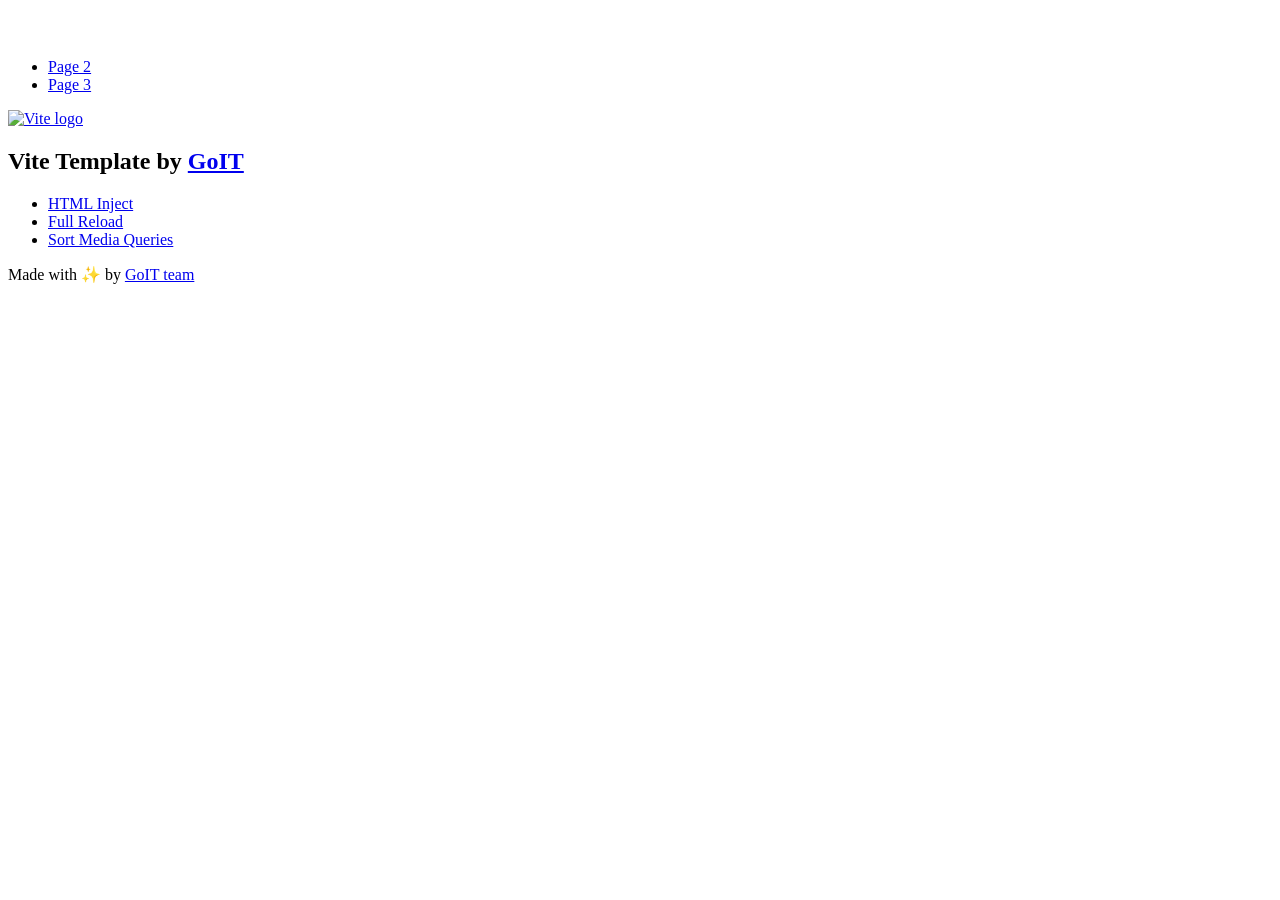
==== index.html @ 9b45b39c "Deploying to gh-pages from @ YuriyMBoyko/goit-js-hw-09@009f9618eadc212a53430264f3a3f712e29ca8ea 🚀" ====
<!DOCTYPE html>
<html lang="en">
  <head>
    <meta charset="UTF-8" />
    <link rel="icon" type="image/svg+xml" href="/goit-js-hw-09/favicon.svg" />
    <meta name="viewport" content="width=device-width, initial-scale=1.0" />
    <title>Vanilla App Template</title>
    <script type="module" crossorigin src="/goit-js-hw-09/index.js"></script>
    <link rel="stylesheet" crossorigin href="/goit-js-hw-09/assets/styles-DvPDDfy5.css">
  </head>
  <body>
    <header class="header">
  <div class="container">
    <nav class="nav">
      <a class="nav-logo" href="./index.html" aria-label="Site logo">
        <svg class="nav-logo-icon" width="100" height="30">
          <use href="/goit-js-hw-09/assets/sprite-E8vg0sBb.svg#logo"></use>
        </svg>
      </a>
      <ul class="nav-list">
        <li class="nav-item">
          <a class="nav-link {=$highlight-act}" href="./page-2.html">Page 2</a>
        </li>
        <li class="nav-item">
          <a class="nav-link {=$highlight-curr}" href="./page-3.html">Page 3</a>
        </li>
      </ul>
    </nav>
  </div>
</header>


    <main>
      <!-- Loads the specified .html file -->
      <section class="vite-promo">
  <div class="container">
    <div class="vite-promo-thumb">
      <a
        class="vite-promo-link"
        href="https://vitejs.dev/"
        target="_blank"
        rel="noopener noreferrer"
        aria-label="Link to Vite official website"
        title="Vite.js  build tool"
      >
        <!-- Path to images as from index.html file -->
        <img
          class="pic"
          src="/goit-js-hw-09/assets/vite-logo-9o_aqrTe.png"
          alt="Vite logo"
          width="640"
          height="640"
        />
      </a>
    </div>
    <h1 class="main-title">
      <span class="main-title-gradient">Vite</span>
      Template by
      <a
        class="main-title-link"
        href="https://github.com/goitacademy/vanilla-app-template"
        target="_blank"
        rel="noopener noreferrer"
      >
        GoIT
      </a>
    </h1>
  </div>
</section>

      <article class="badges">
  <div class="container">
    <ul class="badges-list">
      <li class="badges-item">
        <a
          class="badges-link"
          href="https://www.npmjs.com/package/vite-plugin-html-inject"
          target="_blank"
          rel="noopener noreferrer"
        >
          HTML Inject
        </a>
      </li>
      <li class="badges-item">
        <a
          class="badges-link"
          href="https://www.npmjs.com/package/vite-plugin-full-reload"
          target="_blank"
          rel="noopener noreferrer"
        >
          Full Reload
        </a>
      </li>
      <li class="badges-item">
        <a
          class="badges-link"
          href="https://www.npmjs.com/package/postcss-sort-media-queries"
          target="_blank"
          rel="noopener noreferrer"
        >
          Sort Media Queries
        </a>
      </li>
    </ul>
  </div>
</article>

    </main>

    <footer class="footer">
  <div class="container">
    <p class="footer-desc">
      Made with ✨ by
      <a
        class="footer-link"
        href="https://goit.global/ua/"
        target="_blank"
        rel="noopener noreferrer"
      >
        GoIT team
      </a>
    </p>
  </div>
</footer>


  </body>
</html>
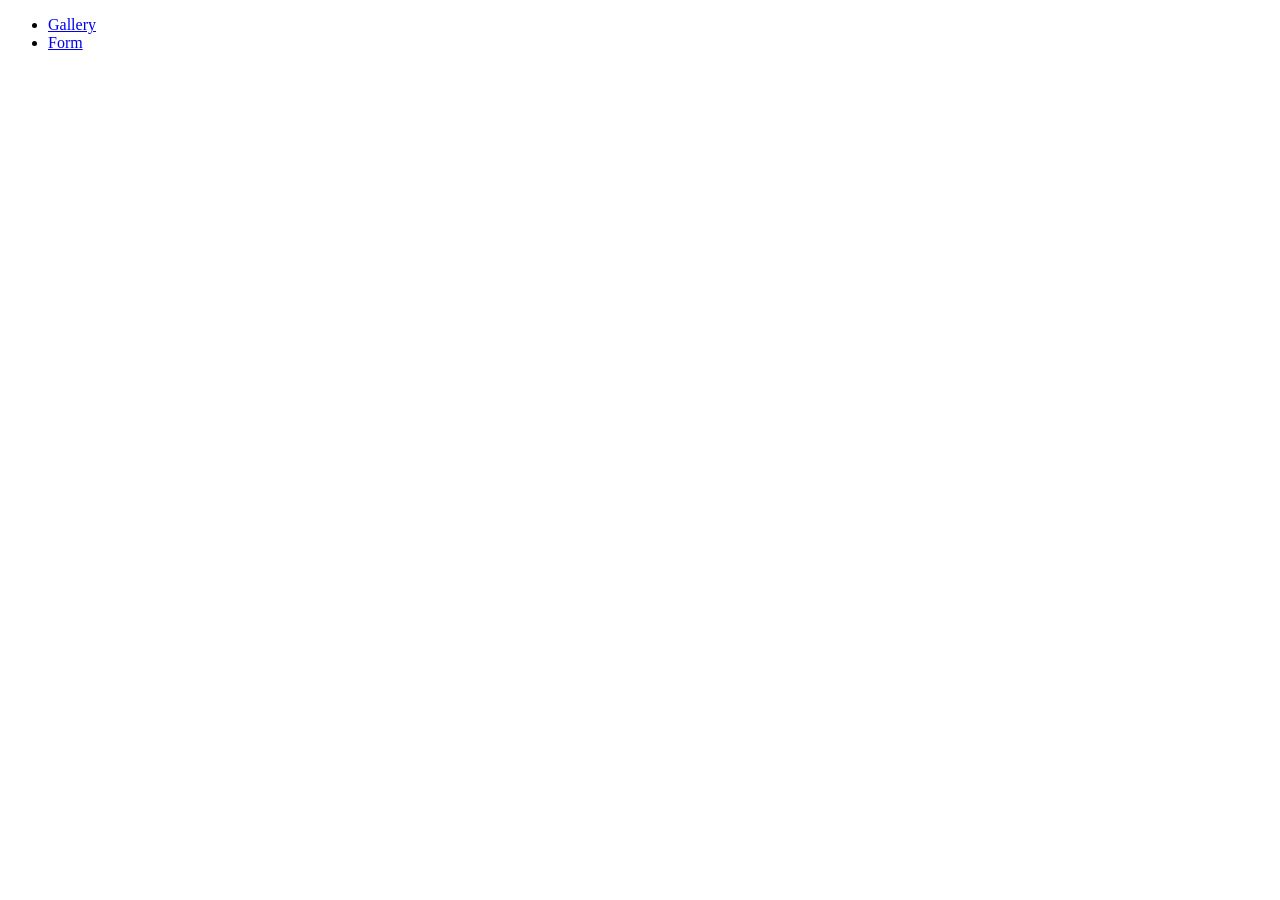
==== commit e836856d: "Deploying to gh-pages from @ YuriyMBoyko/goit-js-hw-09@41153431b9faae9f07b000bc49eaed36123ec0a9 🚀" ====
--- a/index.html
+++ b/index.html
@@ -4,125 +4,25 @@
     <meta charset="UTF-8" />
     <link rel="icon" type="image/svg+xml" href="/goit-js-hw-09/favicon.svg" />
     <meta name="viewport" content="width=device-width, initial-scale=1.0" />
-    <title>Vanilla App Template</title>
-    <script type="module" crossorigin src="/goit-js-hw-09/index.js"></script>
-    <link rel="stylesheet" crossorigin href="/goit-js-hw-09/assets/styles-DvPDDfy5.css">
+    <title>JavaScript 4.0 homework 09</title>
+    <link rel="stylesheet" crossorigin href="/goit-js-hw-09/assets/styles-B_d-vhqO.css">
   </head>
   <body>
     <header class="header">
-  <div class="container">
-    <nav class="nav">
-      <a class="nav-logo" href="./index.html" aria-label="Site logo">
-        <svg class="nav-logo-icon" width="100" height="30">
-          <use href="/goit-js-hw-09/assets/sprite-E8vg0sBb.svg#logo"></use>
-        </svg>
-      </a>
-      <ul class="nav-list">
-        <li class="nav-item">
-          <a class="nav-link {=$highlight-act}" href="./page-2.html">Page 2</a>
-        </li>
-        <li class="nav-item">
-          <a class="nav-link {=$highlight-curr}" href="./page-3.html">Page 3</a>
-        </li>
-      </ul>
-    </nav>
-  </div>
-</header>
-
-
+      <div class="container">
+        <nav class="nav">
+          <ul class="nav-list">
+            <li class="nav-item">
+              <a class="nav-link {=$highlight-act}" href="./1-gallery.html">Gallery</a>
+            </li>
+            <li class="nav-item">
+              <a class="nav-link {=$highlight-curr}" href="./2-form.html">Form</a>
+            </li>
+          </ul>
+        </nav>
+      </div>
+    </header>
     <main>
-      <!-- Loads the specified .html file -->
-      <section class="vite-promo">
-  <div class="container">
-    <div class="vite-promo-thumb">
-      <a
-        class="vite-promo-link"
-        href="https://vitejs.dev/"
-        target="_blank"
-        rel="noopener noreferrer"
-        aria-label="Link to Vite official website"
-        title="Vite.js  build tool"
-      >
-        <!-- Path to images as from index.html file -->
-        <img
-          class="pic"
-          src="/goit-js-hw-09/assets/vite-logo-9o_aqrTe.png"
-          alt="Vite logo"
-          width="640"
-          height="640"
-        />
-      </a>
-    </div>
-    <h1 class="main-title">
-      <span class="main-title-gradient">Vite</span>
-      Template by
-      <a
-        class="main-title-link"
-        href="https://github.com/goitacademy/vanilla-app-template"
-        target="_blank"
-        rel="noopener noreferrer"
-      >
-        GoIT
-      </a>
-    </h1>
-  </div>
-</section>
-
-      <article class="badges">
-  <div class="container">
-    <ul class="badges-list">
-      <li class="badges-item">
-        <a
-          class="badges-link"
-          href="https://www.npmjs.com/package/vite-plugin-html-inject"
-          target="_blank"
-          rel="noopener noreferrer"
-        >
-          HTML Inject
-        </a>
-      </li>
-      <li class="badges-item">
-        <a
-          class="badges-link"
-          href="https://www.npmjs.com/package/vite-plugin-full-reload"
-          target="_blank"
-          rel="noopener noreferrer"
-        >
-          Full Reload
-        </a>
-      </li>
-      <li class="badges-item">
-        <a
-          class="badges-link"
-          href="https://www.npmjs.com/package/postcss-sort-media-queries"
-          target="_blank"
-          rel="noopener noreferrer"
-        >
-          Sort Media Queries
-        </a>
-      </li>
-    </ul>
-  </div>
-</article>
-
     </main>
-
-    <footer class="footer">
-  <div class="container">
-    <p class="footer-desc">
-      Made with ✨ by
-      <a
-        class="footer-link"
-        href="https://goit.global/ua/"
-        target="_blank"
-        rel="noopener noreferrer"
-      >
-        GoIT team
-      </a>
-    </p>
-  </div>
-</footer>
-
-
   </body>
 </html>
